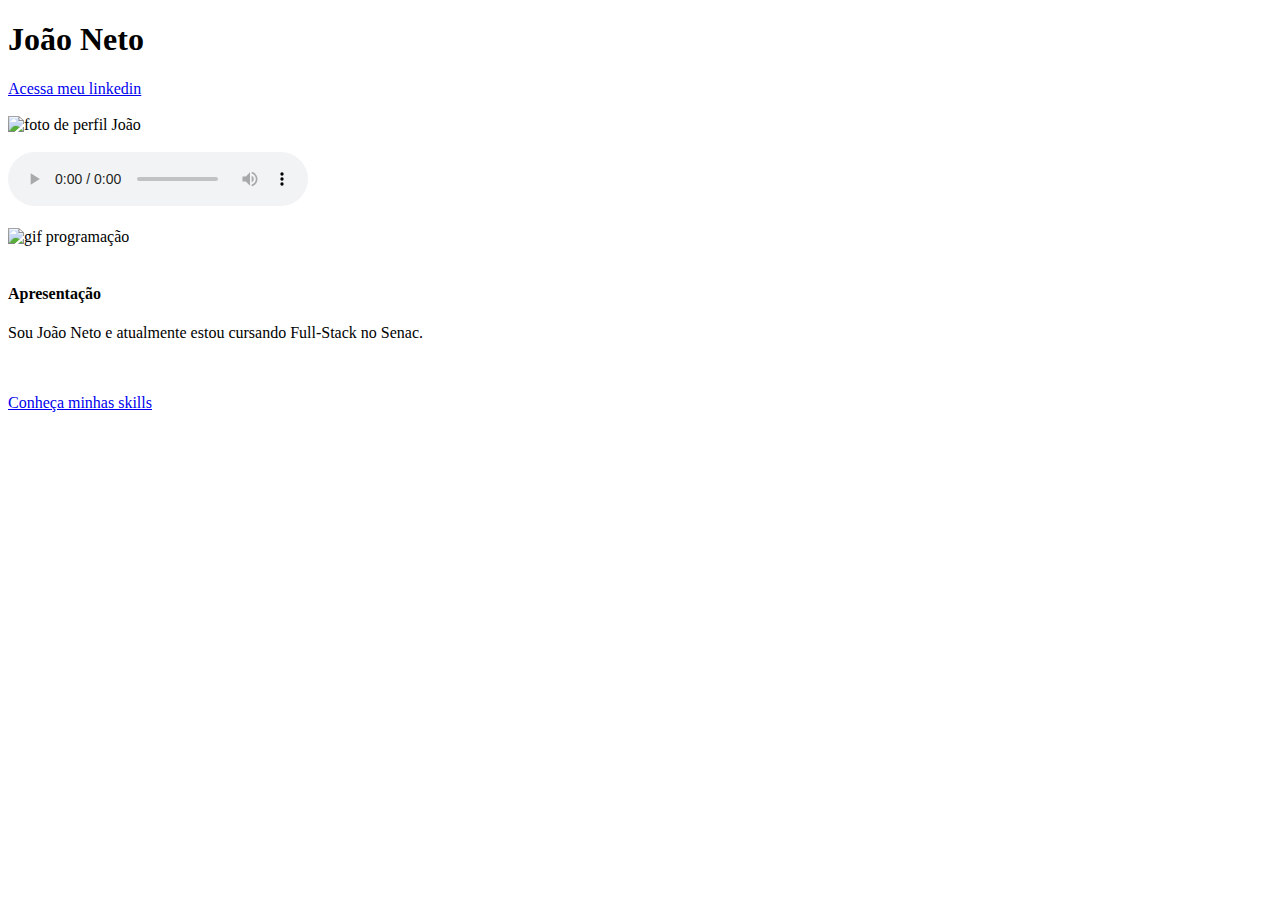
==== front-end-main/aula-FrontEnd/html/index.html @ 92aaf519 "Add files via upload" ====
<!DOCTYPE html>
<html lang="pt">
<head>
    <meta charset="UTF-8">
    <meta name="viewport" content="width=device-width, initial-scale=1.0">
    <title>Portfólio João Neto</title>
</head>
<body>
   <h1>João Neto</h1> 

<a href="https://www.linkedin.com/in/joao-agripino-neto/">Acessa meu linkedin</a>
</html> <br/><br/>

<img src="https://media.licdn.com/dms/image/D4D03AQF7_zp7XsYXeQ/profile-displayphoto-shrink_200_200/0/1691170186248?e=1697068800&v=beta&t=i_rITGDJsRmvHB23R_Dj0UZGbHqAJTIJ5_UJSBPbsJY" width="200px"  alt="foto de perfil João" >
<br/><br/>

<audio controls>
    <source src="" type="audio/mpeg"/>
</audio>
<br/><br/>

<img src="https://media1.giphy.com/media/qgQUggAC3Pfv687qPC/giphy.gif" width="200px"  alt="gif programação" >
<br/><br/>

<h4> Apresentação </h4>

<p> Sou João Neto e atualmente estou cursando Full-Stack no Senac.</p>

<br/><br>
<a href="./skills.html"> Conheça minhas skills</a>

</body>
</html>
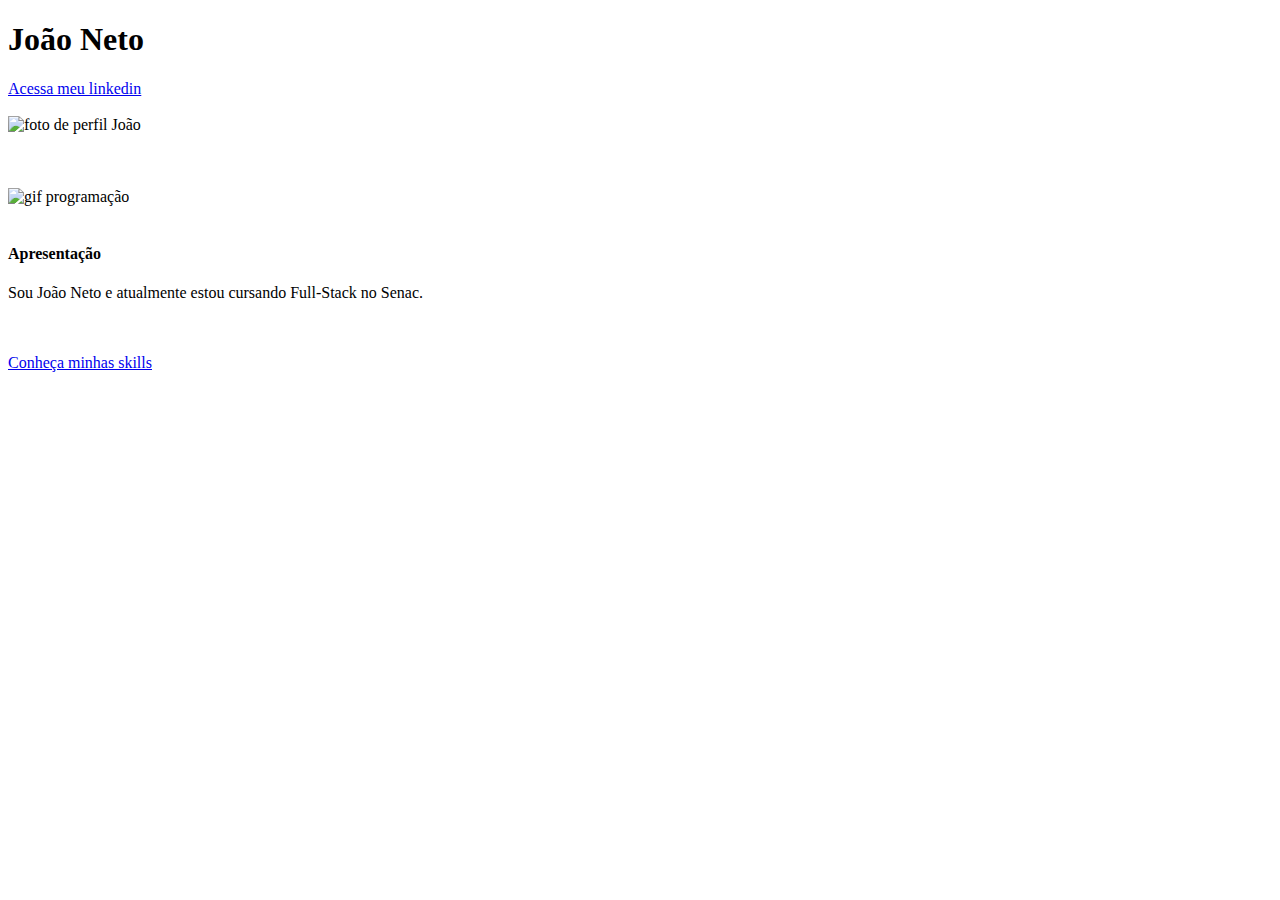
==== commit c2c2ba76: "criei um novo formulário" ====
--- a/front-end-main/aula-FrontEnd/html/index.html
+++ b/front-end-main/aula-FrontEnd/html/index.html
@@ -14,9 +14,6 @@
 <img src="https://media.licdn.com/dms/image/D4D03AQF7_zp7XsYXeQ/profile-displayphoto-shrink_200_200/0/1691170186248?e=1697068800&v=beta&t=i_rITGDJsRmvHB23R_Dj0UZGbHqAJTIJ5_UJSBPbsJY" width="200px"  alt="foto de perfil João" >
 <br/><br/>
 
-<audio controls>
-    <source src="" type="audio/mpeg"/>
-</audio>
 <br/><br/>
 
 <img src="https://media1.giphy.com/media/qgQUggAC3Pfv687qPC/giphy.gif" width="200px"  alt="gif programação" >
